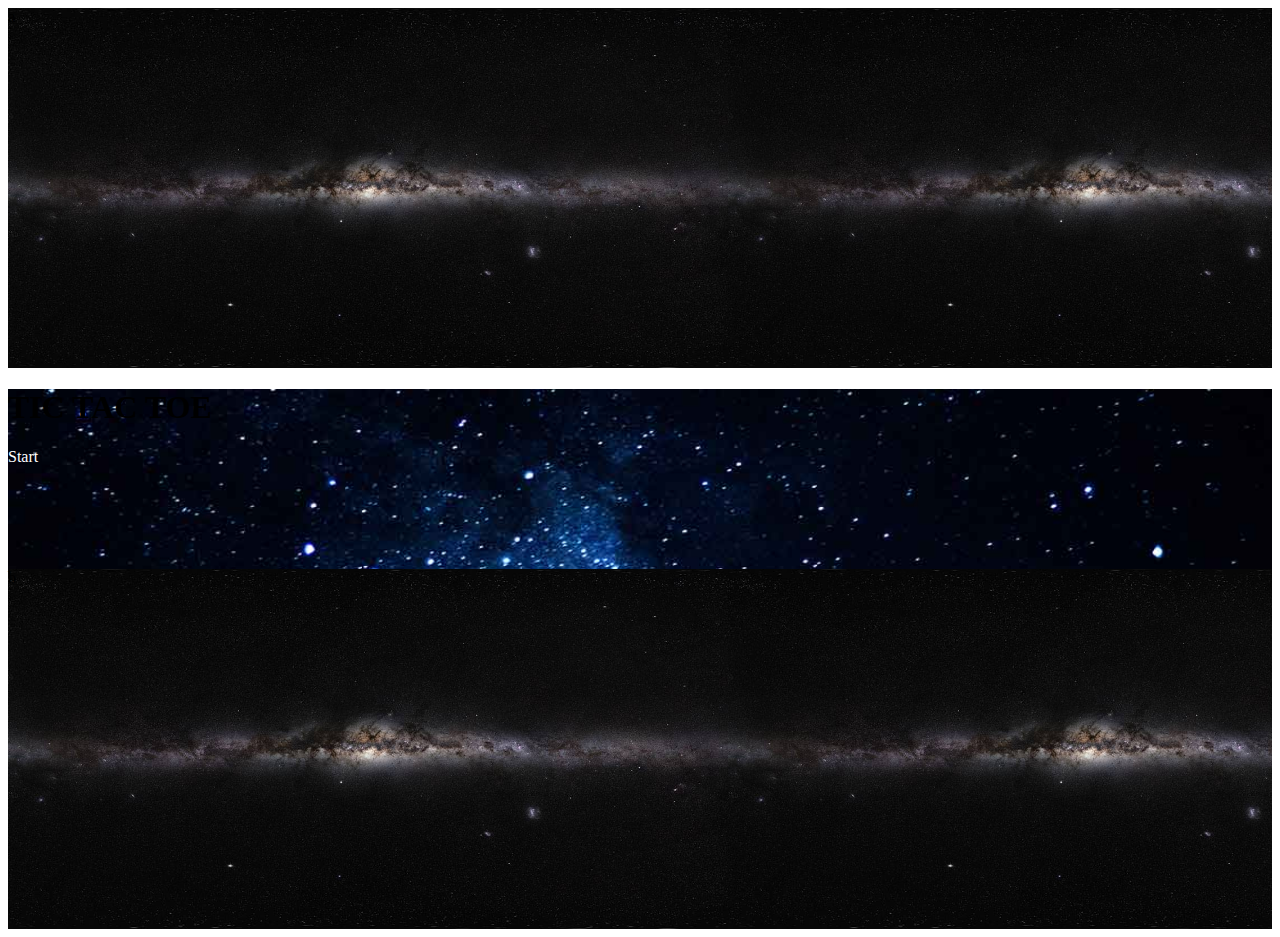
==== index.html @ 891e9ea9 "Creamos la estructura de directorios. Creamos la vista home en indexe.html y le damos estilos" ====
<!DOCTYPE html>
<html lang="en">
<head>
    <meta charset="UTF-8">
    <meta http-equiv="X-UA-Compatible" content="IE=edge">
    <meta name="viewport" content="width=device-width, initial-scale=1.0">
    <!-- CSS only -->
    <link href="https://cdn.jsdelivr.net/npm/bootstrap@5.2.2/dist/css/bootstrap.min.css" rel="stylesheet" integrity="sha384-Zenh87qX5JnK2Jl0vWa8Ck2rdkQ2Bzep5IDxbcnCeuOxjzrPF/et3URy9Bv1WTRi" crossorigin="anonymous">
    <!-- JavaScript Bundle with Popper -->
    <script src="https://cdn.jsdelivr.net/npm/bootstrap@5.2.2/dist/js/bootstrap.bundle.min.js" integrity="sha384-OERcA2EqjJCMA+/3y+gxIOqMEjwtxJY7qPCqsdltbNJuaOe923+mo//f6V8Qbsw3" crossorigin="anonymous"></script>

    <link rel="stylesheet" href="./css/styles.css">
    <title>Document</title>
</head>
<body>
    <div class="container-fluid bg-danger main-space">a</div>
    <div class="container-fluid d-flex flex-column align-items-center justify-content-center" id="main">
        <div class="row text-white">
            <div class="col-12 m-0 text-center" id="main-title"><h1>TIC TAC TOE</h1></div>
        </div>
        <a href="" class="bg-danger" id="main-start-anchor"><div class="row justify-content-center fs-4" id="main-start-button">Start</div></a>
    </div>
    <div class="container-fluid bg-danger main-space">b</div>
</body>
</html>
---- css/styles.css ----
#main {
    background-image: url(../images/fondo-espacio.jpg);
    background-size: cover;
    height: 20vh;
}

.main-space {
    height: 40vh;
    background-image: url(../images/espacio.jpg);
    background-size:contain;
}

#main-start-button {
    width: 20vw;
}

#main-start-button:hover {
    
}

#main-start-anchor{
    text-decoration: none;
    color: white;
}

#main-title {

}
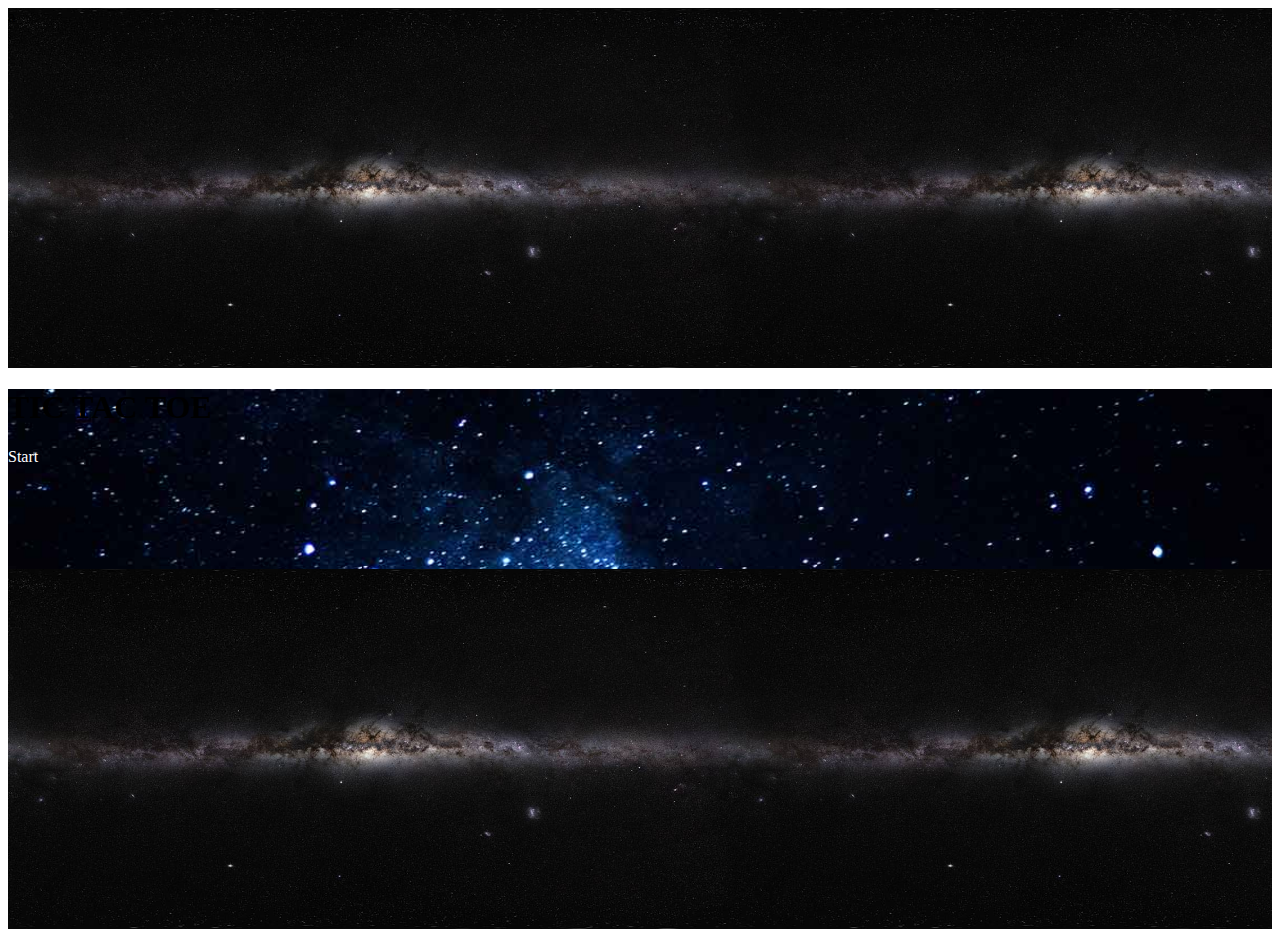
==== commit 79806899: "Creamos un archivo js para players.html que guarda los datos en session. Creamos la funcion para pod" ====
--- a/index.html
+++ b/index.html
@@ -1,25 +1,36 @@
 <!DOCTYPE html>
 <html lang="en">
+
 <head>
     <meta charset="UTF-8">
     <meta http-equiv="X-UA-Compatible" content="IE=edge">
     <meta name="viewport" content="width=device-width, initial-scale=1.0">
     <!-- CSS only -->
-    <link href="https://cdn.jsdelivr.net/npm/bootstrap@5.2.2/dist/css/bootstrap.min.css" rel="stylesheet" integrity="sha384-Zenh87qX5JnK2Jl0vWa8Ck2rdkQ2Bzep5IDxbcnCeuOxjzrPF/et3URy9Bv1WTRi" crossorigin="anonymous">
+    <link href="https://cdn.jsdelivr.net/npm/bootstrap@5.2.2/dist/css/bootstrap.min.css" rel="stylesheet"
+        integrity="sha384-Zenh87qX5JnK2Jl0vWa8Ck2rdkQ2Bzep5IDxbcnCeuOxjzrPF/et3URy9Bv1WTRi" crossorigin="anonymous">
     <!-- JavaScript Bundle with Popper -->
-    <script src="https://cdn.jsdelivr.net/npm/bootstrap@5.2.2/dist/js/bootstrap.bundle.min.js" integrity="sha384-OERcA2EqjJCMA+/3y+gxIOqMEjwtxJY7qPCqsdltbNJuaOe923+mo//f6V8Qbsw3" crossorigin="anonymous"></script>
+    <script src="https://cdn.jsdelivr.net/npm/bootstrap@5.2.2/dist/js/bootstrap.bundle.min.js"
+        integrity="sha384-OERcA2EqjJCMA+/3y+gxIOqMEjwtxJY7qPCqsdltbNJuaOe923+mo//f6V8Qbsw3"
+        crossorigin="anonymous"></script>
 
     <link rel="stylesheet" href="./css/styles.css">
-    <title>Document</title>
+    <title>Tic Tac Toe</title>
 </head>
+
 <body>
     <div class="container-fluid bg-danger main-space">a</div>
     <div class="container-fluid d-flex flex-column align-items-center justify-content-center" id="main">
         <div class="row text-white">
-            <div class="col-12 m-0 text-center" id="main-title"><h1>TIC TAC TOE</h1></div>
+            <div class="col-12 m-0 text-center" id="main-title">
+                <h1>TIC TAC TOE</h1>
+            </div>
         </div>
-        <a href="" class="bg-danger" id="main-start-anchor"><div class="row justify-content-center fs-4" id="main-start-button">Start</div></a>
+        <a href="./pages/players.html" class="bg-danger" id="main-start-anchor">
+            <div class="row justify-content-center fs-4" id="main-start-button">Start</div>
+        </a>
     </div>
-    <div class="container-fluid bg-danger main-space">b</div>
+    <div class="container-fluid bg-danger main-space"></div>
+    <script src="./js/main.js"></script>
 </body>
+
 </html>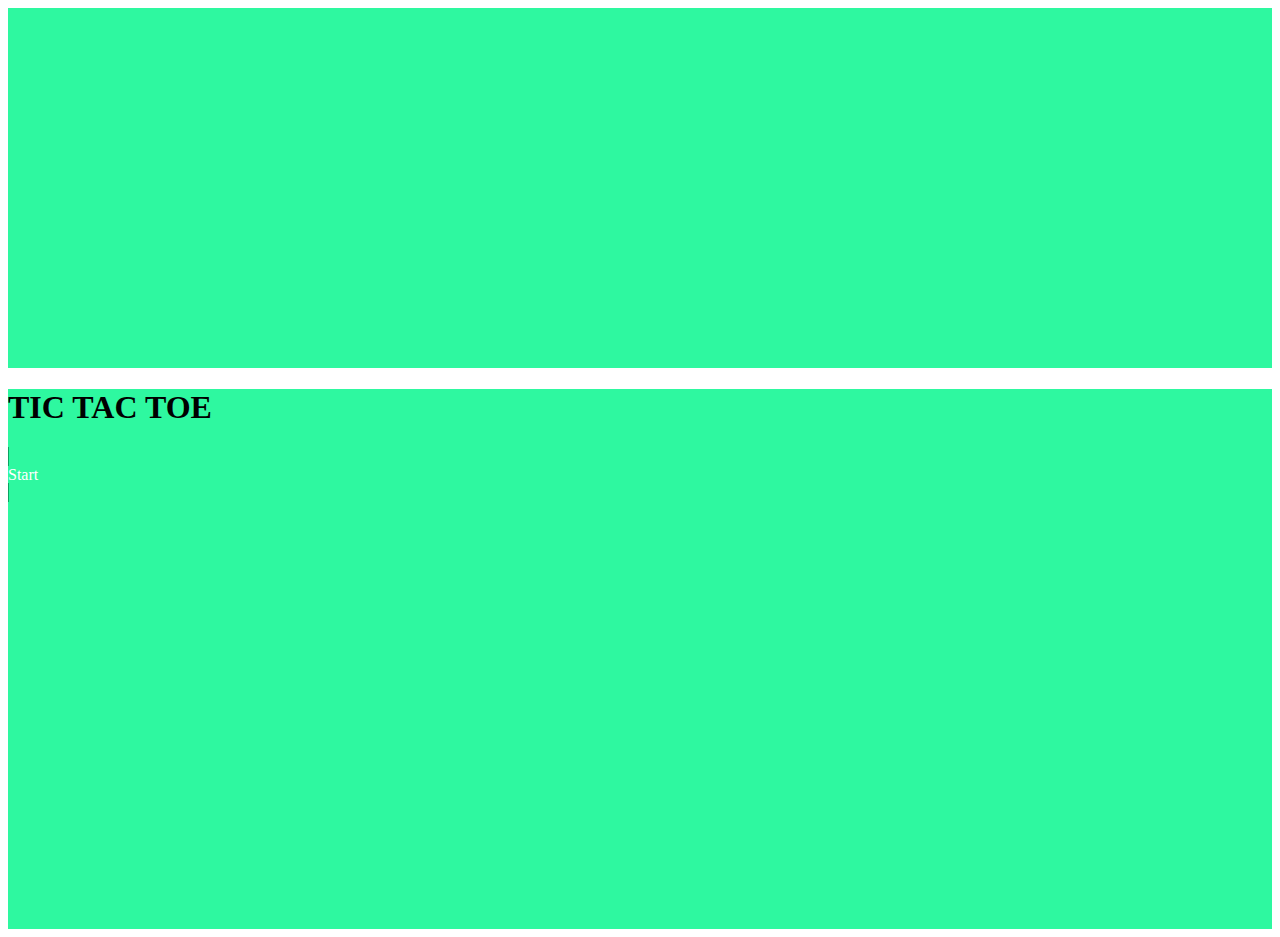
==== commit 16fbacee: "Creamos pagina de winner.html, la implementamos en las funciones de ganador. Cambiamos el diseño css" ====
--- a/index.html
+++ b/index.html
@@ -18,18 +18,18 @@
 </head>
 
 <body>
-    <div class="container-fluid bg-danger main-space">a</div>
+    <div class="container-fluid main-space"></div>
     <div class="container-fluid d-flex flex-column align-items-center justify-content-center" id="main">
         <div class="row text-white">
             <div class="col-12 m-0 text-center" id="main-title">
                 <h1>TIC TAC TOE</h1>
             </div>
         </div>
-        <a href="./pages/players.html" class="bg-danger" id="main-start-anchor">
+        <a href="./pages/players.html" class="start-button" id="main-start-anchor">
             <div class="row justify-content-center fs-4" id="main-start-button">Start</div>
         </a>
     </div>
-    <div class="container-fluid bg-danger main-space"></div>
+    <div class="container-fluid main-space"></div>
     <script src="./js/main.js"></script>
 </body>
 
--- a/css/styles.css
+++ b/css/styles.css
@@ -1,21 +1,20 @@
 #main {
-    background-image: url(../images/fondo-espacio.jpg);
-    background-size: cover;
+    background-color: #2ef8a0;
     height: 20vh;
 }
 
 .main-space {
     height: 40vh;
-    background-image: url(../images/espacio.jpg);
-    background-size:contain;
+    background-color: #2ef8a0;
 }
 
 #main-start-button {
     width: 20vw;
+    margin: 0;
 }
 
 #main-start-button:hover {
-    
+    border: 1px solid black;
 }
 
 #main-start-anchor{
@@ -23,6 +22,11 @@
     color: white;
 }
 
+.start-button {
+    border: 1px solid #0aa461;
+    background-color: #0aa461;
+}
+
 #main-title {
 
 }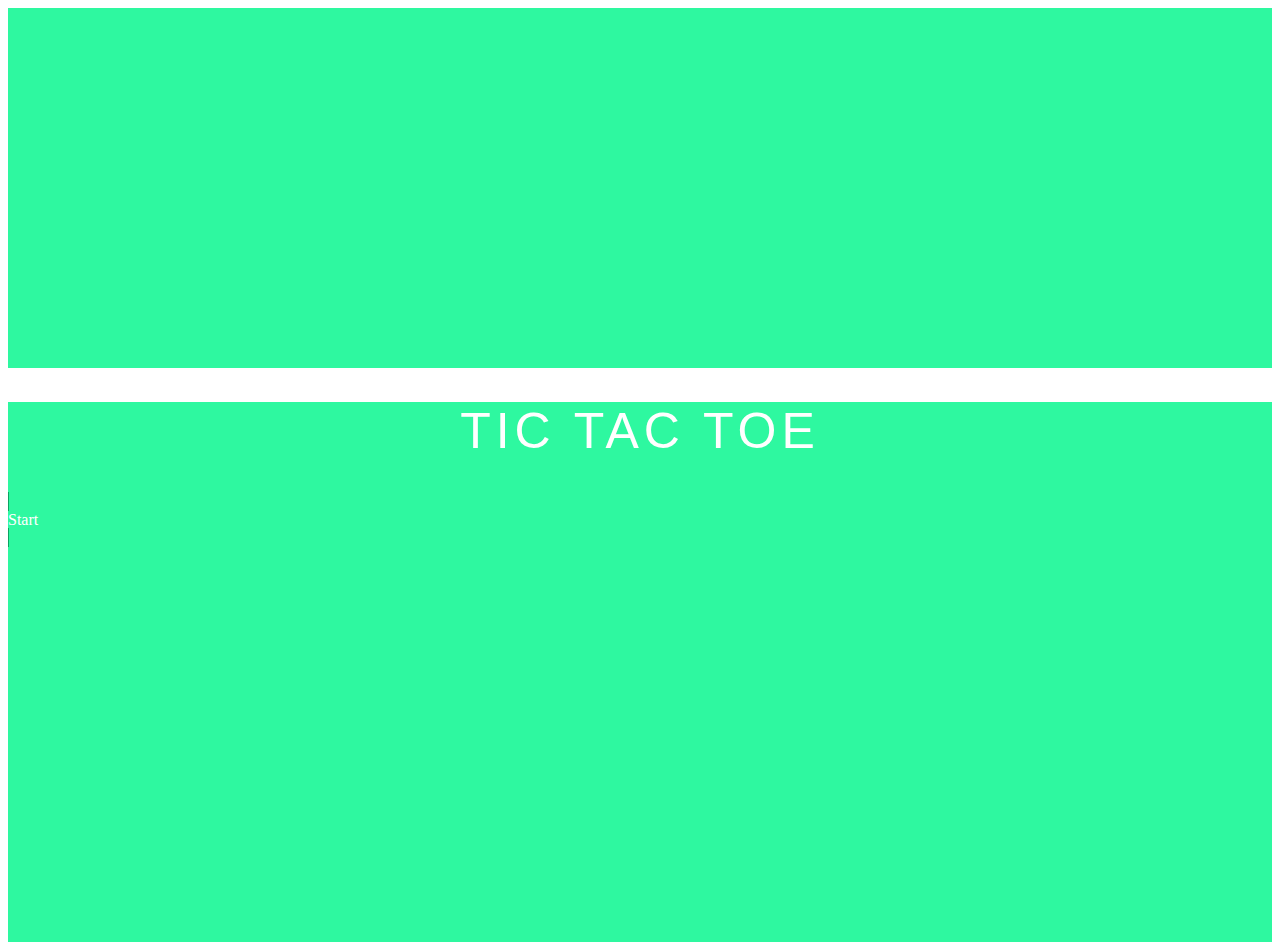
==== commit c61ff3de: "Damos la posibilidad de que la cpu empiece, damos estilos con js a players.html, cambiamos estilo lo" ====
--- a/index.html
+++ b/index.html
@@ -22,7 +22,7 @@
     <div class="container-fluid d-flex flex-column align-items-center justify-content-center" id="main">
         <div class="row text-white">
             <div class="col-12 m-0 text-center" id="main-title">
-                <h1>TIC TAC TOE</h1>
+                <h1 class="animated-shadow">TIC TAC TOE</h1>
             </div>
         </div>
         <a href="./pages/players.html" class="start-button" id="main-start-anchor">
--- a/css/styles.css
+++ b/css/styles.css
@@ -27,6 +27,78 @@
     background-color: #0aa461;
 }
 
-#main-title {
 
-}+.animated-shadow {
+    color: #ffffff;
+    font: normal 50px Varela Round, sans-serif;
+    left: 0;
+    letter-spacing: 5px;
+    text-align: center;
+    text-transform: uppercase;
+    width: 100%;
+    animation: move linear 2000ms infinite;
+    z-index: 2
+  }
+  /*Animación para rotar las sombras*/
+  @keyframes move {
+    0% {
+      text-shadow:
+        4px -4px 0 #da0641,
+        3px -3px 0 #da0641,
+        2px -2px 0 #da0641,
+        1px -1px 0 #da0641,
+        -4px 4px 0 #13f1fc,
+        -3px 3px 0 #13f1fc,
+        -2px 2px 0 #13f1fc,
+        -1px 1px 0 #13f1fc
+      ;
+    }
+    25% {
+      text-shadow:
+        -4px -4px 0 #13f1fc,
+        -3px -3px 0 #13f1fc,
+        -2px -2px 0 #13f1fc,
+        -1px -1px 0 #13f1fc,
+        4px 4px 0 #da0641,
+        3px 3px 0 #da0641,
+        2px 2px 0 #da0641,
+        1px 1px 0 #da0641
+      ;
+    }
+    50% {
+      text-shadow:
+        -4px 4px 0 #da0641,
+        -3px 3px 0 #da0641,
+        -2px 2px 0 #da0641,
+        -1px 1px 0 #da0641,
+        4px -4px 0 #13f1fc,
+        3px -3px 0 #13f1fc,
+        2px -2px 0 #13f1fc,
+        1px -1px 0 #13f1fc
+      ;
+    }
+    75% {
+      text-shadow:
+        4px 4px 0 #13f1fc,
+        3px 3px 0 #13f1fc,
+        2px 2px 0 #13f1fc,
+        1px 1px 0 #13f1fc,
+        -4px -4px 0 #da0641,
+        -3px -3px 0 #da0641,
+        -2px -2px 0 #da0641,
+        -1px -1px 0 #da0641
+      ;
+    }
+    100% {
+      text-shadow:
+        4px -4px 0 #da0641,
+        3px -3px 0 #da0641,
+        2px -2px 0 #da0641,
+        1px -1px 0 #da0641,
+        -4px 4px 0 #13f1fc,
+        -3px 3px 0 #13f1fc,
+        -2px 2px 0 #13f1fc,
+        -1px 1px 0 #13f1fc
+      ;
+    }
+  }